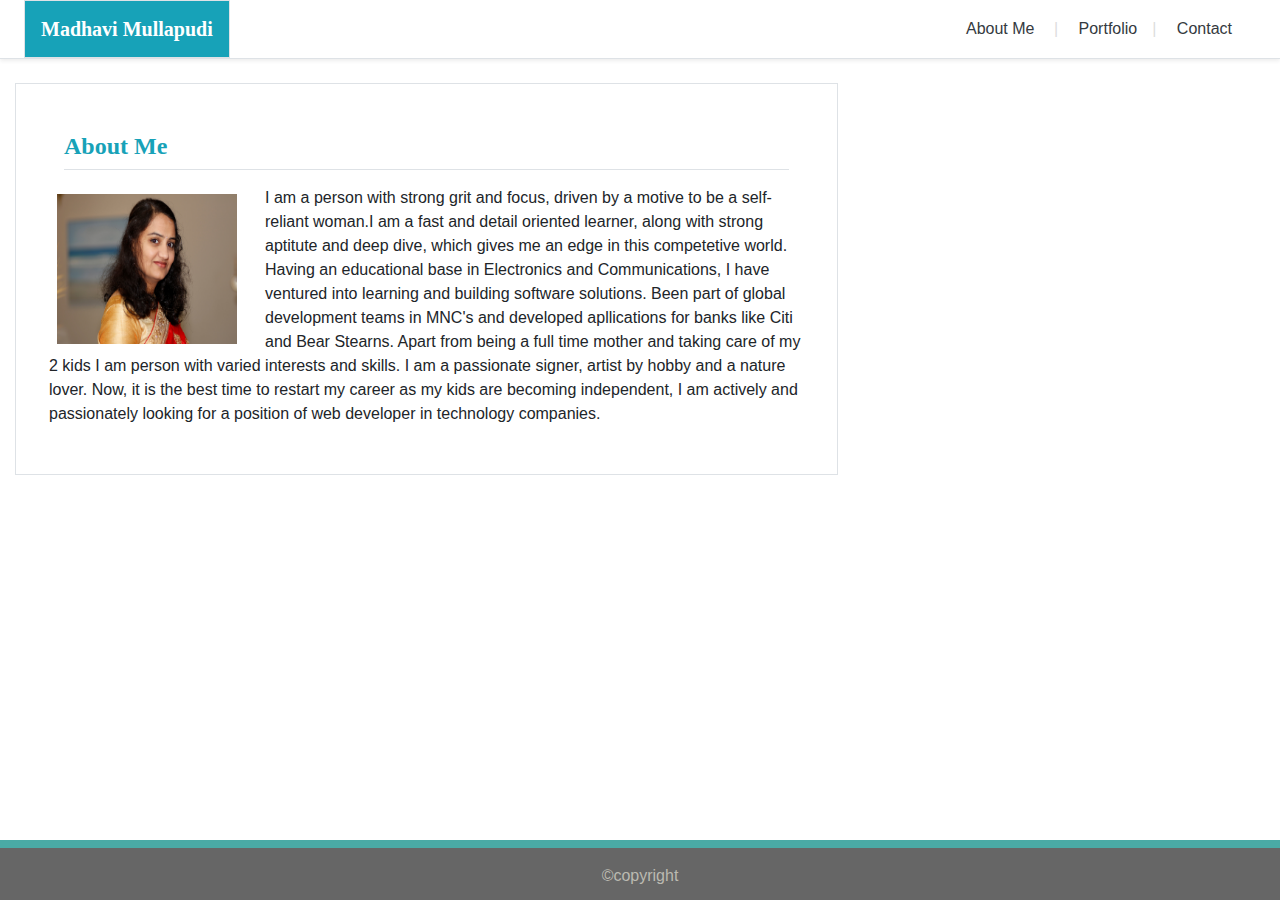
==== About.html @ 800596f5 "made a home page index html and Made about me page as About.html . And added a background image for " ====
<!DOCTYPE html>
<html lang="en">

<head>
  <meta charset="UTF-8">
  <meta name="viewport" content="width=device-width, initial-scale=1.0">
  <meta http-equiv="X-UA-Compatible" content="ie=edge">
  <title>Responsive index html</title>
  <!-- Link to Bootstrap framework-->
  <link rel="stylesheet" href="https://stackpath.bootstrapcdn.com/bootstrap/4.3.1/css/bootstrap.min.css"
    integrity="sha384-ggOyR0iXCbMQv3Xipma34MD+dH/1fQ784/j6cY/iJTQUOhcWr7x9JvoRxT2MZw1T" crossorigin="anonymous">
  <!-- link to style sheet-->
  <link rel="stylesheet" href="assets/css/style.css">

</head>

<body>
  <!-- Responsive nav bar start-->
  <div class="d-flex flex-column flex-md-row align-items-center px-md-4 mb-3 bg-white border-bottom shadow-sm">
    <h5 class="my-0 mr-md-auto  border p-3 my-0 bg-info text-white myHeadeing text-center font-weight-bold">Madhavi
      Mullapudi</h5>
    <nav class="my-2 my-md-0 mr-md-3 ">
      <a class="p-2 text-dark divider" href="index.html">About Me </a>
      <a class="p-2 text-dark divider" href="portfolio.html">Portfolio</a>
      <a class="p-2 text-dark" href="contact.html">Contact</a>
    </nav>
  </div>
  <!-- Responsive nav bar ends-->
  <!-- fluid-container for the page's Main content starts-->

  <div class="container-fluid">


    <div class="row">
      <!--content row with border start-->
      <div class="col-12 col-lg-8">
        <div class="container  border mt-2 mb-2 p-5">
          <h4 class="mb-3 border-bottom  pb-2 mb-3 text-info font-weight-bold">About Me</h4>

          <div class="row">
            <!-- row 1 within column start-->

            <!-- column for picture-->
            <div class="col-12 border-3 mh-5 mw-5 p-0  text-md-left text-center">
              <img src="assets/images/profile-pic.JPG" class="img-fluid float-left m-2 profileImage"
                alt="Responsive image" width="150">

              <div>
                I am a person with strong grit and focus, driven by a motive to be a self-reliant woman.I am a fast and
                detail
                oriented learner, along with strong aptitute and deep dive, which gives me an edge in this competetive
                world.<br>
                Having an educational base in Electronics and Communications, I have ventured into learning and building
                software solutions.
                Been part of global development teams in MNC's and developed apllications for banks like Citi and Bear
                Stearns.

                Apart from being a full time mother and taking care of my 2 kids I am person with varied interests and
                skills. I am a passionate signer, artist by hobby and a nature lover.

                Now, it is the best time to restart my career as my kids are becoming independent, I am
                actively and passionately looking for a position of web developer in technology companies.
              </div>
            </div>


          </div><!-- row 2 within column ends-->



        </div>

      </div>

    </div>
    <!--content row with border end-->
  </div>

  <!--footer starts-->
  <footer class="footer mt-auto py-3">
    <div class="container">
      <span>&copy;copyright</span>
    </div>
  </footer>
  <!-- fluid-container ends-->



</body>

</html>
---- assets/css/style.css ----
.navbar-brand{
    background:#4aaaa5;
    margin:0;
    color:#f3f3f3;
 }


 html,body{
     margin:0;padding:0;
     box-sizing: border-box;
    font-family: 'Arial', 'Helvetica Neue', Helvetica, sans-serif;
     /* background color can be added to html body*/
 }



h4,h5{
    font-family: 'Georgia', Times, 'Times New Roman', serif;
}

/*   appending a pipe symbol after every list item as a seperator*/

 a.divider::after{
    content: "|";
    color:#dddddd;
    /*padding-right:5px;*/
    padding-left:15px;
}

.profileImage{
    height:150px;
    width:200px;
    float:left;
    padding-right:20px;
}

.image-responsive{
    max-width: 50%;
    max-height: 40%;
}
/*for sticky footer .. html was made relative and footer's position was made absolute and body has to have margin-bottom equal to footer height*/
html{
    position: relative;
    min-height: 100%;

}

body{
    /* Margin bottom by 60px */
    margin-bottom: 60px;
}

.footer{
    position:absolute;
    bottom:0;
    width:100%;
    /* setting the fixed height of the footer here*/
    height:60px;
    background:#666666;
    color:#bbbab1;
    text-align:center;
    border-top: 8px solid #4aaaa5;

}

.btn{
    /* background:#4aaaa5; */
}

/* added this media query to show the page heading "Madhavi Mullapudi" for the entire row for small screens*/
@media screen and (max-width:767px) {

    .myHeadeing{
      width:100%;
    }
  } 

  /* Added this media query for showing the prifile image for the entire row for small screens below medium size*/
  @media screen and (max-width:767px)
  {
      .profileImage{
          width: 96%;
      }

  }
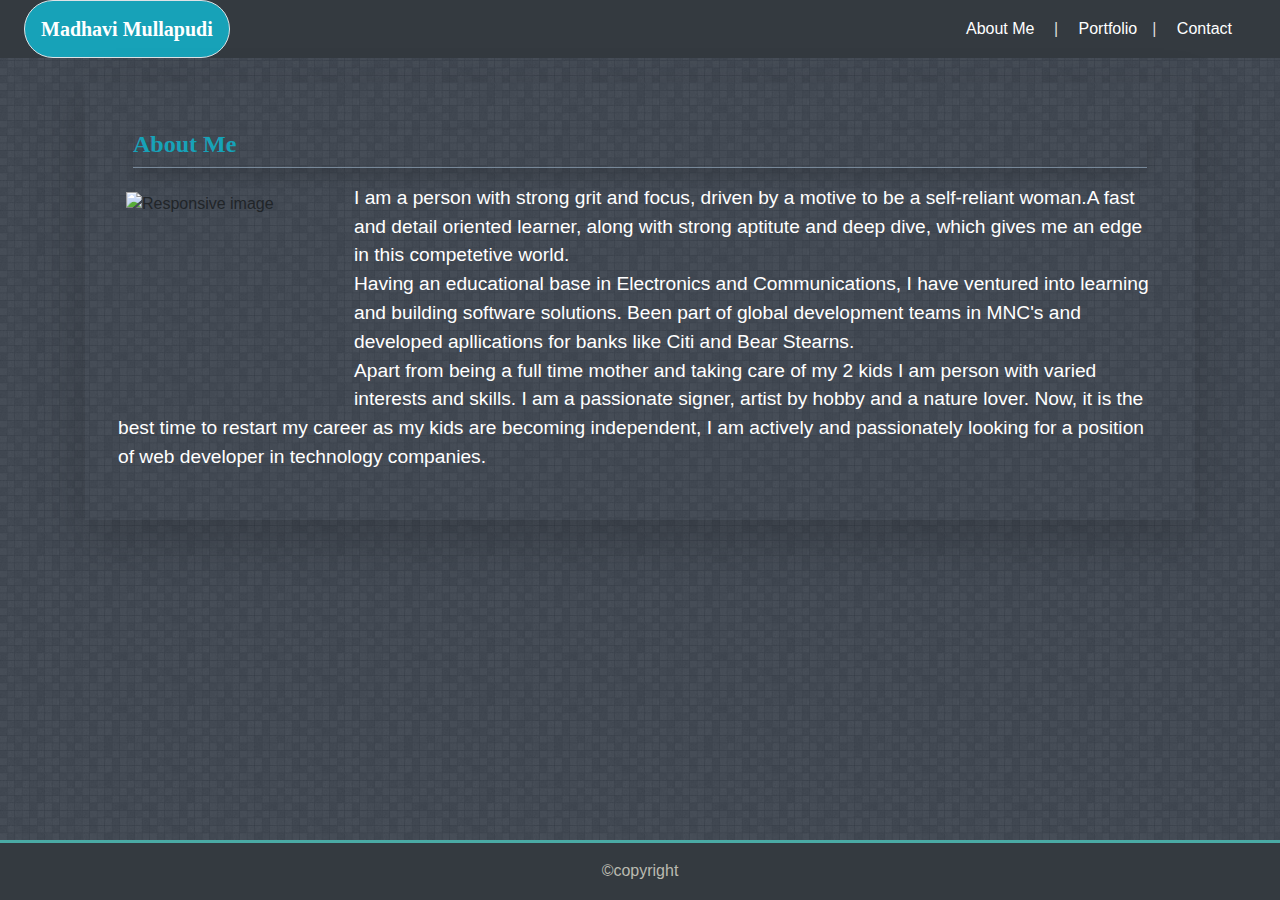
==== commit 60ad88b1: "corrected the homepage layout , added navbar and links. Added background image for About.html page" ====
--- a/About.html
+++ b/About.html
@@ -12,41 +12,54 @@
   <!-- link to style sheet-->
   <link rel="stylesheet" href="assets/css/style.css">
 
+  <style>
+    body{
+      background-image: url('assets/images/subtle-background.jpg');
+      background-size:cover;
+    }
+    
+    h4{
+      border-bottom: 1px solid lightslategray;
+    }
+    .about-text{
+      font-size: larger;
+    }
+  </style>
 </head>
 
 <body>
   <!-- Responsive nav bar start-->
-  <div class="d-flex flex-column flex-md-row align-items-center px-md-4 mb-3 bg-white border-bottom shadow-sm">
-    <h5 class="my-0 mr-md-auto  border p-3 my-0 bg-info text-white myHeadeing text-center font-weight-bold">Madhavi
+  <div class="d-flex flex-column flex-md-row align-items-center px-md-4 mb-3 bg-dark">
+    <h5 class="my-0 mr-md-auto  border p-3 my-0 bg-info text-white myHeadeing text-center font-weight-bold rounded-pill">Madhavi
       Mullapudi</h5>
     <nav class="my-2 my-md-0 mr-md-3 ">
-      <a class="p-2 text-dark divider" href="index.html">About Me </a>
-      <a class="p-2 text-dark divider" href="portfolio.html">Portfolio</a>
-      <a class="p-2 text-dark" href="contact.html">Contact</a>
+      <a class="p-2 text-white divider" href="About.html">About Me </a>
+      <a class="p-2 text-white divider" href="portfolio.html">Portfolio</a>
+      <a class="p-2 text-white" href="contact.html">Contact</a>
     </nav>
   </div>
   <!-- Responsive nav bar ends-->
   <!-- fluid-container for the page's Main content starts-->
 
-  <div class="container-fluid">
+  <div class="container w-60">
 
 
     <div class="row">
       <!--content row with border start-->
-      <div class="col-12 col-lg-8">
-        <div class="container  border mt-2 mb-2 p-5">
-          <h4 class="mb-3 border-bottom  pb-2 mb-3 text-info font-weight-bold">About Me</h4>
+      <div class="col-12 col-lg-12">
+        <div class="container   mt-2 mb-2 p-5 shadow-lg">
+          <h4 class="mb-3 pb-2 mb-3 text-info font-weight-bold  shadow" >About Me</h4>
 
           <div class="row">
             <!-- row 1 within column start-->
 
             <!-- column for picture-->
             <div class="col-12 border-3 mh-5 mw-5 p-0  text-md-left text-center">
-              <img src="assets/images/profile-pic.JPG" class="img-fluid float-left m-2 profileImage"
-                alt="Responsive image" width="150">
+              <img src="assets/images/profile-pic1.JPG" class="img-fluid float-left m-2 profileImage"
+                alt="Responsive image" width="200">
 
-              <div>
-                I am a person with strong grit and focus, driven by a motive to be a self-reliant woman.I am a fast and
+              <div class="about-text text-white">
+                I am a person with strong grit and focus, driven by a motive to be a self-reliant woman.A fast and
                 detail
                 oriented learner, along with strong aptitute and deep dive, which gives me an edge in this competetive
                 world.<br>
@@ -54,7 +67,7 @@
                 software solutions.
                 Been part of global development teams in MNC's and developed apllications for banks like Citi and Bear
                 Stearns.
-
+                <br>  
                 Apart from being a full time mother and taking care of my 2 kids I am person with varied interests and
                 skills. I am a passionate signer, artist by hobby and a nature lover.
 
@@ -77,7 +90,7 @@
   </div>
 
   <!--footer starts-->
-  <footer class="footer mt-auto py-3">
+  <footer class="footer bg-dark mt-auto py-3">
     <div class="container">
       <span>&copy;copyright</span>
     </div>
--- a/assets/css/style.css
+++ b/assets/css/style.css
@@ -28,10 +28,10 @@
 }
 
 .profileImage{
-    height:150px;
-    width:200px;
+    height:200px;
+    width:220px;
     float:left;
-    padding-right:20px;
+    padding-right:15px;
 }
 
 .image-responsive{
@@ -59,7 +59,7 @@
     background:#666666;
     color:#bbbab1;
     text-align:center;
-    border-top: 8px solid #4aaaa5;
+    border-top: 3px solid #4aaaa5;
 
 }
 
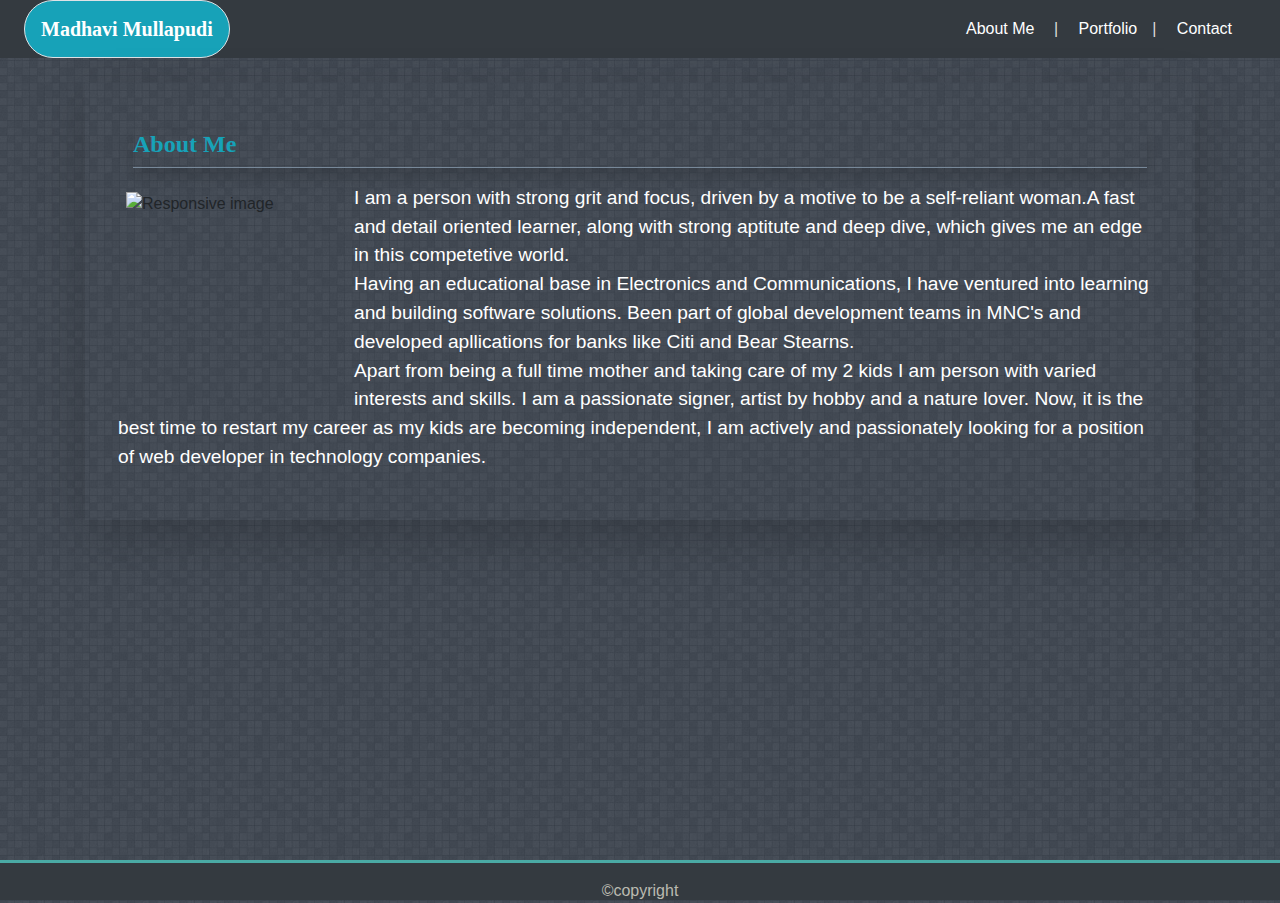
==== commit ddabd536: "Styling changes" ====
--- a/About.html
+++ b/About.html
@@ -18,9 +18,7 @@
       background-size:cover;
     }
     
-    h4{
-      border-bottom: 1px solid lightslategray;
-    }
+    
     .about-text{
       font-size: larger;
     }
--- a/assets/css/style.css
+++ b/assets/css/style.css
@@ -18,6 +18,9 @@
     font-family: 'Georgia', Times, 'Times New Roman', serif;
 }
 
+a.divider{
+    text-decoration: none
+}
 /*   appending a pipe symbol after every list item as a seperator*/
 
  a.divider::after{
@@ -26,6 +29,7 @@
     /*padding-right:5px;*/
     padding-left:15px;
 }
+
 
 .profileImage{
     height:200px;
@@ -55,7 +59,7 @@
     bottom:0;
     width:100%;
     /* setting the fixed height of the footer here*/
-    height:60px;
+    height:40px;
     background:#666666;
     color:#bbbab1;
     text-align:center;
@@ -63,9 +67,18 @@
 
 }
 
-.btn{
-    /* background:#4aaaa5; */
-}
+h4{
+    border-bottom: 1px solid lightslategray;
+  }
+
+  .input-color
+  {
+      background-color: antiquewhite;
+  }
+
+.highlight {
+    color: #e31b6d;
+  }
 
 /* added this media query to show the page heading "Madhavi Mullapudi" for the entire row for small screens*/
 @media screen and (max-width:767px) {
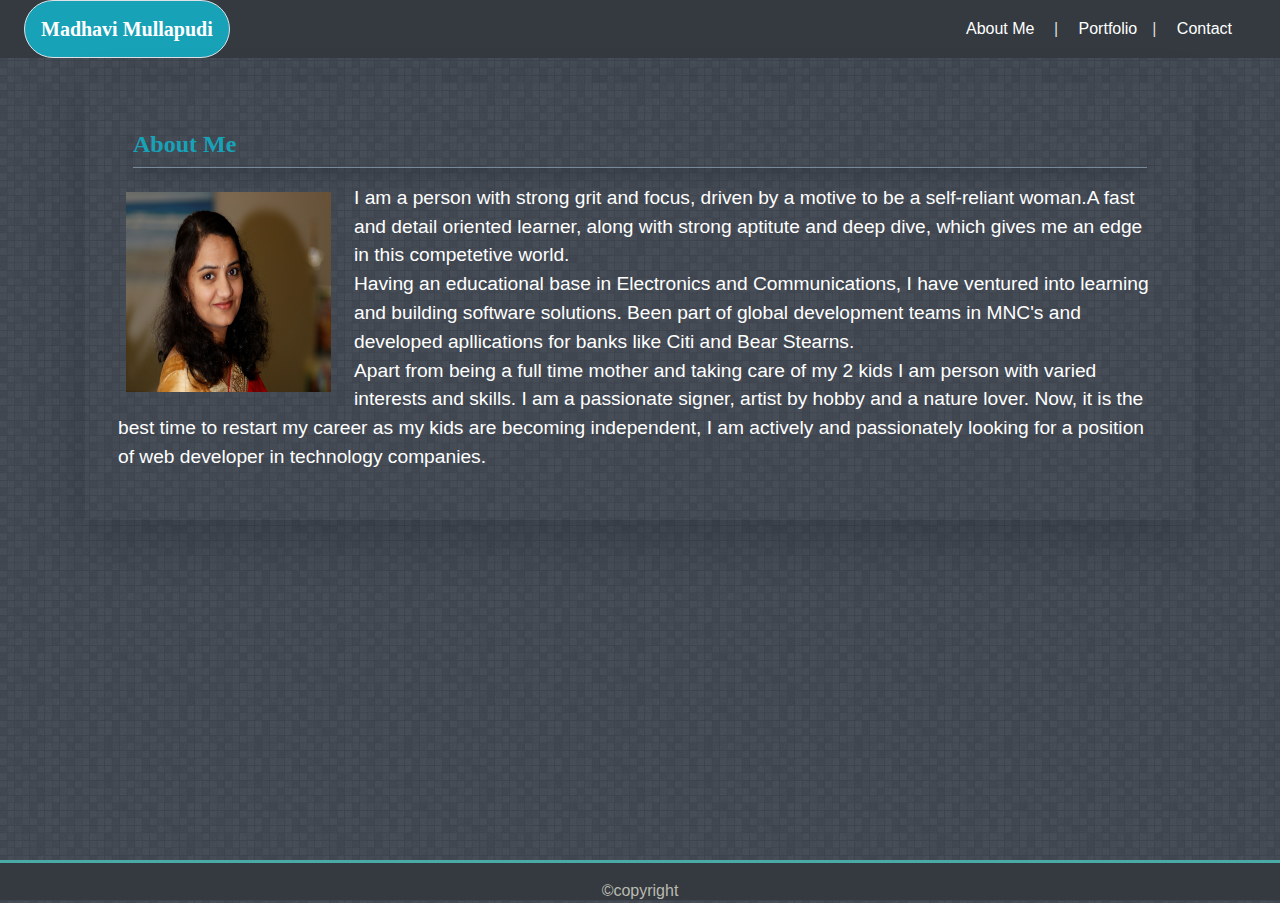
==== commit dd1a8508: "corrected the profile pic spelling mistake" ====
--- a/About.html
+++ b/About.html
@@ -53,7 +53,7 @@
 
             <!-- column for picture-->
             <div class="col-12 border-3 mh-5 mw-5 p-0  text-md-left text-center">
-              <img src="assets/images/profile-pic1.JPG" class="img-fluid float-left m-2 profileImage"
+              <img src="assets/images/Profile-Pic1.JPG" class="img-fluid float-left m-2 profileImage"
                 alt="Responsive image" width="200">
 
               <div class="about-text text-white">
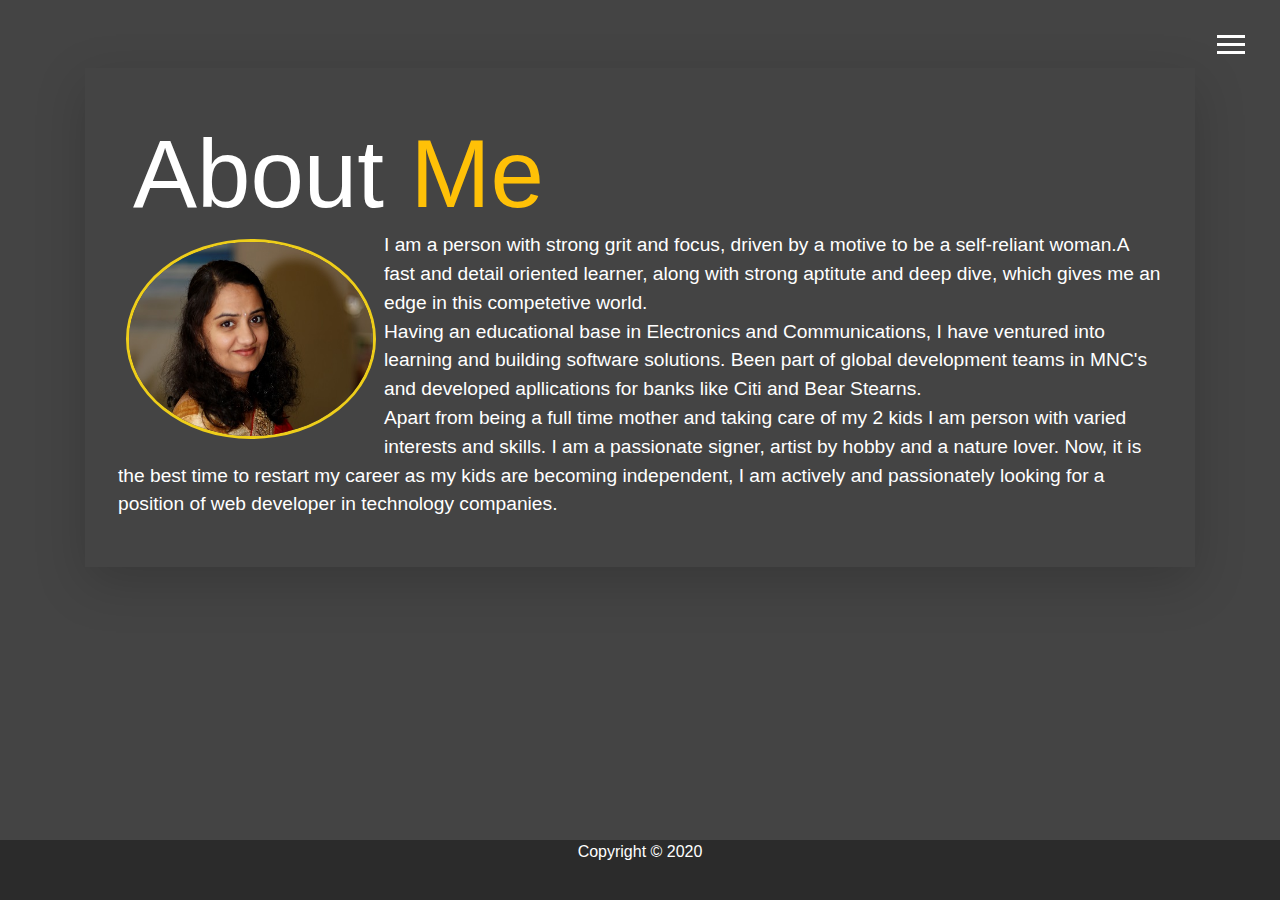
==== commit 914794f0: "Changed the layout of the website" ====
--- a/About.html
+++ b/About.html
@@ -6,97 +6,93 @@
   <meta name="viewport" content="width=device-width, initial-scale=1.0">
   <meta http-equiv="X-UA-Compatible" content="ie=edge">
   <title>Responsive index html</title>
-  <!-- Link to Bootstrap framework-->
   <link rel="stylesheet" href="https://stackpath.bootstrapcdn.com/bootstrap/4.3.1/css/bootstrap.min.css"
     integrity="sha384-ggOyR0iXCbMQv3Xipma34MD+dH/1fQ784/j6cY/iJTQUOhcWr7x9JvoRxT2MZw1T" crossorigin="anonymous">
-  <!-- link to style sheet-->
-  <link rel="stylesheet" href="assets/css/style.css">
+  <link rel="stylesheet" href="./css/main.css">
+  <style>
+    body {
+      background: #444;
+      background-size: cover;
+    }
 
-  <style>
-    body{
-      background-image: url('assets/images/subtle-background.jpg');
-      background-size:cover;
-    }
-    
-    
-    .about-text{
-      font-size: larger;
-    }
   </style>
 </head>
 
 <body>
-  <!-- Responsive nav bar start-->
-  <div class="d-flex flex-column flex-md-row align-items-center px-md-4 mb-3 bg-dark">
-    <h5 class="my-0 mr-md-auto  border p-3 my-0 bg-info text-white myHeadeing text-center font-weight-bold rounded-pill">Madhavi
-      Mullapudi</h5>
-    <nav class="my-2 my-md-0 mr-md-3 ">
-      <a class="p-2 text-white divider" href="About.html">About Me </a>
-      <a class="p-2 text-white divider" href="portfolio.html">Portfolio</a>
-      <a class="p-2 text-white" href="contact.html">Contact</a>
+  <header>
+    <div class="menu-btn">
+      <div class="btn-line"></div>
+      <div class="btn-line"></div>
+      <div class="btn-line"></div>
+    </div>
+
+    <nav class="menu">
+      <div class="menu-branding">
+        <div class="portrait"></div>
+      </div>
+      <ul class="menu-nav">
+        <li class="nav-item">
+          <a href="index.html" class="nav-link">
+            Home
+          </a>
+        </li>
+        <li class="nav-item current">
+          <a href="./About.html" class="nav-link">
+            About Me
+          </a>
+        </li>
+        <li class="nav-item">
+          <a href="./portfolio.html" class="nav-link">
+            My Work
+          </a>
+        </li>
+        <li class="nav-item">
+          <a href="./contact.html" class="nav-link">
+            How To Reach Me
+          </a>
+        </li>
+      </ul>
     </nav>
-  </div>
-  <!-- Responsive nav bar ends-->
-  <!-- fluid-container for the page's Main content starts-->
-
-  <div class="container w-60">
-
-
+  </header>
+  <div class="container  ">
     <div class="row">
-      <!--content row with border start-->
       <div class="col-12 col-lg-12">
-        <div class="container   mt-2 mb-2 p-5 shadow-lg">
-          <h4 class="mb-3 pb-2 mb-3 text-info font-weight-bold  shadow" >About Me</h4>
-
+        <div class="about-container container mt-2 mb-2 p-5 shadow-lg">
+          <h1 class="lg-heading" id="about-heading">
+            About
+            <span class="text-warning">Me</span>
+          </h1>
           <div class="row">
-            <!-- row 1 within column start-->
-
-            <!-- column for picture-->
-            <div class="col-12 border-3 mh-5 mw-5 p-0  text-md-left text-center">
-              <img src="assets/images/Profile-Pic1.JPG" class="img-fluid float-left m-2 profileImage"
-                alt="Responsive image" width="200">
+            <div class="col-12 border-3 mh-5 mw-5 p-0  text-md-left text-center text-secondary">
+              <img src="./img/madhavi_portrait.jpg" class="img-fluid m-2 rounded-image about-image"
+                alt="Responsive image">
 
               <div class="about-text text-white">
                 I am a person with strong grit and focus, driven by a motive to be a self-reliant woman.A fast and
-                detail
-                oriented learner, along with strong aptitute and deep dive, which gives me an edge in this competetive
-                world.<br>
-                Having an educational base in Electronics and Communications, I have ventured into learning and building
-                software solutions.
-                Been part of global development teams in MNC's and developed apllications for banks like Citi and Bear
-                Stearns.
-                <br>  
-                Apart from being a full time mother and taking care of my 2 kids I am person with varied interests and
-                skills. I am a passionate signer, artist by hobby and a nature lover.
-
-                Now, it is the best time to restart my career as my kids are becoming independent, I am
+                detail oriented learner, along with strong aptitute and deep dive, which gives me an edge in this
+                competetive
+                world.<br>Having an educational base in Electronics and Communications, I have ventured into learning
+                and building
+                software solutions. Been part of global development teams in MNC's and developed apllications for banks
+                like Citi and Bear
+                Stearns.<br>Apart from being a full time mother and taking care of my 2 kids I am person with varied
+                interests and
+                skills. I am a passionate signer, artist by hobby and a nature lover. Now, it is the best time to
+                restart my career as my kids are becoming independent, I am
                 actively and passionately looking for a position of web developer in technology companies.
               </div>
             </div>
-
-
-          </div><!-- row 2 within column ends-->
-
-
-
+          </div>
         </div>
-
       </div>
-
     </div>
-    <!--content row with border end-->
   </div>
-
-  <!--footer starts-->
-  <footer class="footer bg-dark mt-auto py-3">
+  <footer class="footer">
     <div class="container">
-      <span>&copy;copyright</span>
+      <p class="text-white text-center">Copyright &copy; 2020</p>
     </div>
   </footer>
-  <!-- fluid-container ends-->
-
-
-
+  <script src="./js/main.js"></script>
 </body>
 
 </html>--- a/css/main.css
+++ b/css/main.css
@@ -0,0 +1,347 @@
+.menu-btn {
+  position: absolute;
+  z-index: 3;
+  right: 35px;
+  top: 35px;
+  cursor: pointer;
+  transition: all 0.5s ease-out;
+}
+.menu-btn .btn-line {
+  width: 28px;
+  height: 3px;
+  margin: 0 0 5px 0;
+  background: #fff;
+  transition: all 0.5s ease-out;
+}
+.menu-btn.close {
+  transform: rotate(180deg);
+}
+.menu-btn.close .btn-line:nth-child(1) {
+  transform: rotate(45deg) translate(5px, 5px);
+}
+.menu-btn.close .btn-line:nth-child(2) {
+  opacity: 0;
+}
+.menu-btn.close .btn-line:nth-child(3) {
+  transform: rotate(-45deg) translate(7px, -6px);
+}
+
+.menu {
+  position: fixed;
+  top: 0;
+  width: 100%;
+  opacity: 0.9;
+  visibility: hidden;
+}
+.menu.show {
+  visibility: visible;
+}
+.menu-branding,
+.menu-nav {
+  display: flex;
+  flex-flow: column wrap;
+  align-items: center;
+  justify-content: center;
+  float: left;
+  width: 50%;
+  height: 100vh;
+  overflow: hidden;
+}
+.menu-nav {
+  margin: 0;
+  padding: 0;
+  background: #373737;
+  list-style: none;
+  transform: translate3d(0, -100%, 0);
+  transition: all 0.5s ease-out;
+}
+.menu-nav.show {
+  transform: translate3d(0, 0, 0);
+}
+.menu-branding {
+  background: #444;
+  transform: translate3d(0, 100%, 0);
+  transition: all 0.5s ease-out;
+}
+.menu-branding.show {
+  transform: translate3d(0, 0, 0);
+}
+.menu-branding .portrait,
+.rounded-image {
+  width: 250px;
+  height: 200px;
+  background: url("../img/again.jpg");
+  background-repeat: no-repeat;
+  border-radius: 50%;
+  border: solid 3px #eece1a;
+}
+.menu .nav-item {
+  transform: translate3d(600px, 0, 0);
+  transition: all 0.5s ease-out;
+}
+.menu .nav-item.show {
+  transform: translate3d(0, 0, 0);
+}
+.menu .nav-item.current > a {
+  color: #eece1a;
+}
+.menu .nav-link {
+  display: inline-block;
+  position: relative;
+  font-size: 30px;
+  text-transform: uppercase;
+  padding: 1rem 0;
+  font-weight: 300;
+  color: set-text-color(#444);
+  text-decoration: none;
+  transition: all 0.5s ease-out;
+}
+.menu .nav-link:hover {
+  color: #eece1a;
+}
+
+.nav-item:nth-child(1) {
+  transition-delay: 0.1s;
+}
+
+.nav-item:nth-child(2) {
+  transition-delay: 0.2s;
+}
+
+.nav-item:nth-child(3) {
+  transition-delay: 0.3s;
+}
+
+.nav-item:nth-child(4) {
+  transition-delay: 0.4s;
+}
+
+
+* {
+  box-sizing: border-box;
+}
+
+body {
+  background: #444;
+  color: #fff;
+  height: 100%;
+  margin: 0;
+  padding: 0;
+  font-family: "Segoe UI", Tahoma, Geneva, Verdana, sans-serif;
+  line-height: 1.5;
+  margin-bottom: 60px; /* Margin bottom by footer height */
+}
+body#bg-img {
+  background: url(../img/background.jpg);
+  background-attachment: fixed;
+  background-size: cover;
+}
+body#bg-img:after {
+  content: "";
+  position: absolute;
+  top: 0;
+  right: 0;
+  width: 100%;
+  height: 100%;
+  z-index: -1;
+  background: rgba(68, 68, 68, 0.8);
+}
+
+h1,
+h2,
+h3 {
+  margin: 0;
+  font-weight: 400;
+}
+h1.lg-heading,
+h2.lg-heading,
+h3.lg-heading {
+  font-size: 6rem;
+}
+h1.sm-heading,
+h2.sm-heading,
+h3.sm-heading {
+  margin-bottom: 2rem;
+  padding: 0.2 rem 1 rem;
+  background: rgba(73, 73, 73, 0.5);
+}
+
+a {
+  color: #fff;
+  text-decoration: none;
+}
+
+header {
+  position: fixed;
+  z-index: 2;
+  width: 100%;
+}
+
+.text-secondary {
+  color: #eece1a;
+}
+
+main {
+  padding: 4rem;
+  height: 100%;
+}
+main .icons {
+  margin-top: 1rem;
+}
+main .icons a {
+  padding: 0.4rem;
+}
+main .icons a:hover {
+  color: #eece1a;
+  transition: all 0.5s ease-out;
+}
+main#home {
+  overflow: hidden;
+}
+main#home h1 {
+  margin-top: 20vh;
+}
+.btn-dark,
+.btn-light {
+  display: block;
+  padding: 0.5rem 1rem;
+  border: 0;
+  margin-bottom: 0.3rem;
+}
+.btn:hover,
+.btn-dark:hover,
+.btn-light:hover {
+  background: #eece1a;
+  color: #000;
+}
+.boxes {
+  display: flex;
+  flex-wrap: wrap;
+  justify-content: space-evenly;
+  align-items: center;
+  margin-top: 1rem;
+}
+.boxes div {
+  font-size: 2rem;
+  border: 3px #fff solid;
+  padding: 1.5rem 1.5rem;
+  margin-bottom: 3rem;
+  transition: all 0.5s ease-out;
+}
+.boxes div:hover {
+  padding: 0.5rem 1.5rem;
+  background: #eece1a;
+  color: #000;
+}
+.boxes div:hover span {
+  color: #000;
+}
+
+.footer {
+  position: absolute;
+  bottom: 0;
+  width: 100%;
+  height: 60px; /* Set the fixed height of the footer here */
+  background-color: #f5f5f5;
+  /* margin-top: 20px; */
+}
+html {
+  position: relative;
+  min-height: 100%;
+}
+
+body > .container {
+  padding: 60px 15px 0;
+}
+.container .text-muted {
+  margin: 20px 0;
+}
+
+.footer{
+  background: #2b2b2b;
+
+}
+.footer > .container {
+  padding-right: 15px;
+ 
+  padding-left: 15px;
+}
+.footer > .container > p{
+  color: #fff;
+}
+
+code {
+  font-size: 80%;
+}
+
+@media screen and (max-width: 500px) {
+  main {
+    padding: 2rem; }
+    main#home h1 {
+      margin-top: 10vh; }
+    main .lg-heading {
+      margin-top: 1rem;
+      font-size: 1.5rem; }
+}
+@media screen and (max-width: 500px){
+  main#home .lg-heading{
+    font-size: 3rem;
+  }
+  #about-heading, #portfolio-heading, #contact-heading{
+    font-size: 4rem;
+    text-align: center;
+  }
+  .sm-heading{
+    font-size: 1.2rem;
+    text-align: center;
+  }
+
+ }
+@media screen and (max-width: 290px){
+  main#home .lg-heading{
+    font-size: 2rem;
+  }
+}
+
+@media screen and (max-width: 768px) {
+  main {
+    align-items: center;
+    text-align: center;
+  }
+  main .lg-heading {
+    line-height: 1;
+    margin-bottom: 1rem;
+  }
+  ul.menu-nav,
+  div.menu-branding {
+    float: none;
+    width: 100%;
+    min-height: 0;
+  }
+  ul.menu-nav.show,
+  div.menu-branding.show {
+    transform: translate3d(0, 0, 0);
+  }
+  .menu-nav {
+    height: 75vh;
+    transform: translate3d(-100%, 0, 0);
+    font-size: 24px;
+  }
+  .menu-branding {
+    height: 25vh;
+    transform: translate3d(100%, 0, 0);
+  }
+  .menu-branding .portrait {
+    background: url("../img/portait-small-madhavi.jpg");
+    width: 150px;
+    height: 150px;
+  }
+}
+@media screen and (min-width: 501px){
+  .about-image{
+    float: left;
+  }
+  .about-text {
+    font-size: larger;
+  }
+}
